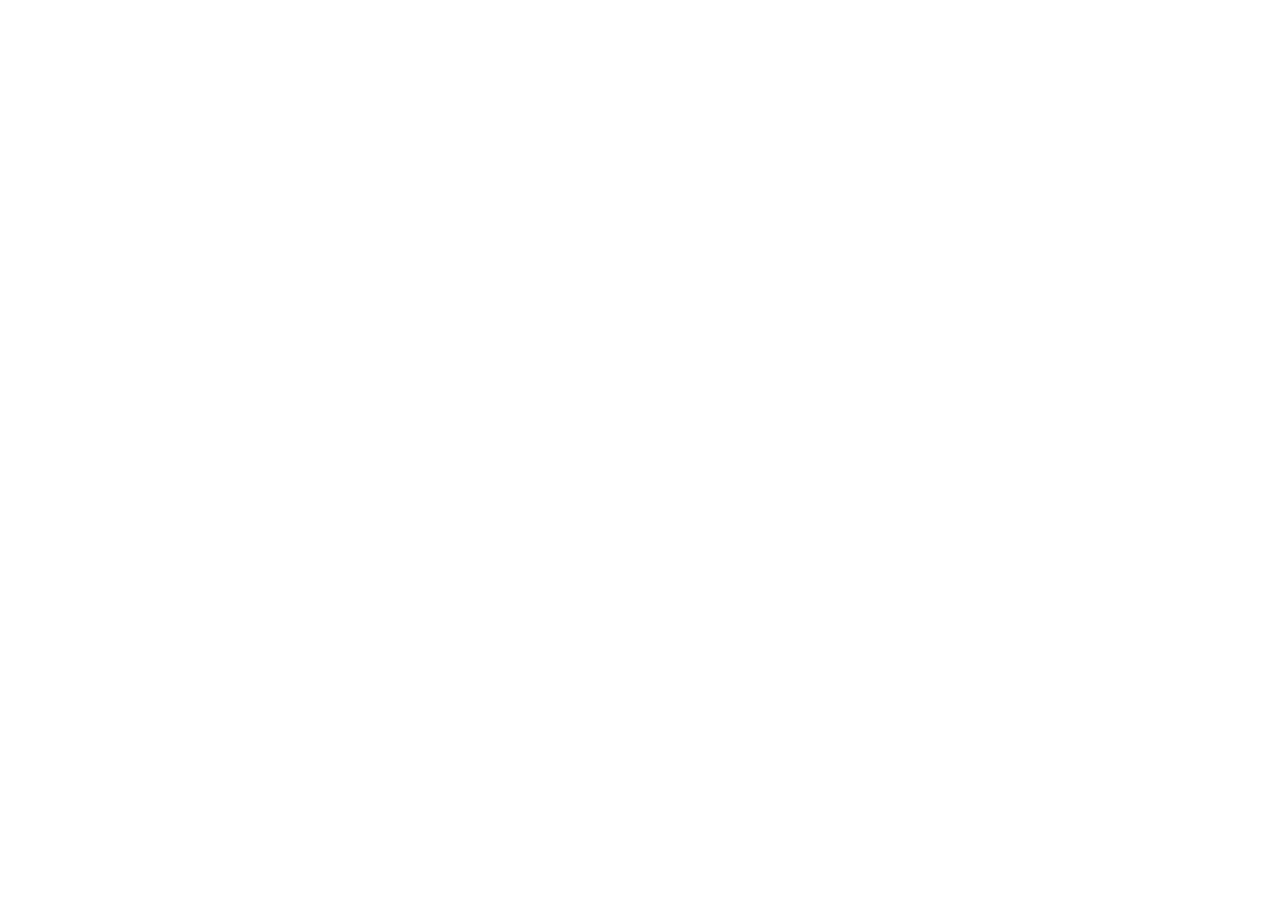
==== lab-b/index.html @ d074855e "NewLab_lab_b_upload" ====
<!doctype html>
<html lang="en">
<head>
    <meta charset="UTF-8">
    <meta name="viewport" content="width=device-width, initial-scale=1">
    <title>Imie Nazwisko (00000) - IS LAB B</title>

    <link rel="stylesheet" href="styles.css" type="text/css">
    <script src="scripts.js" defer></script>
</head>
<body>

</body>
</html>
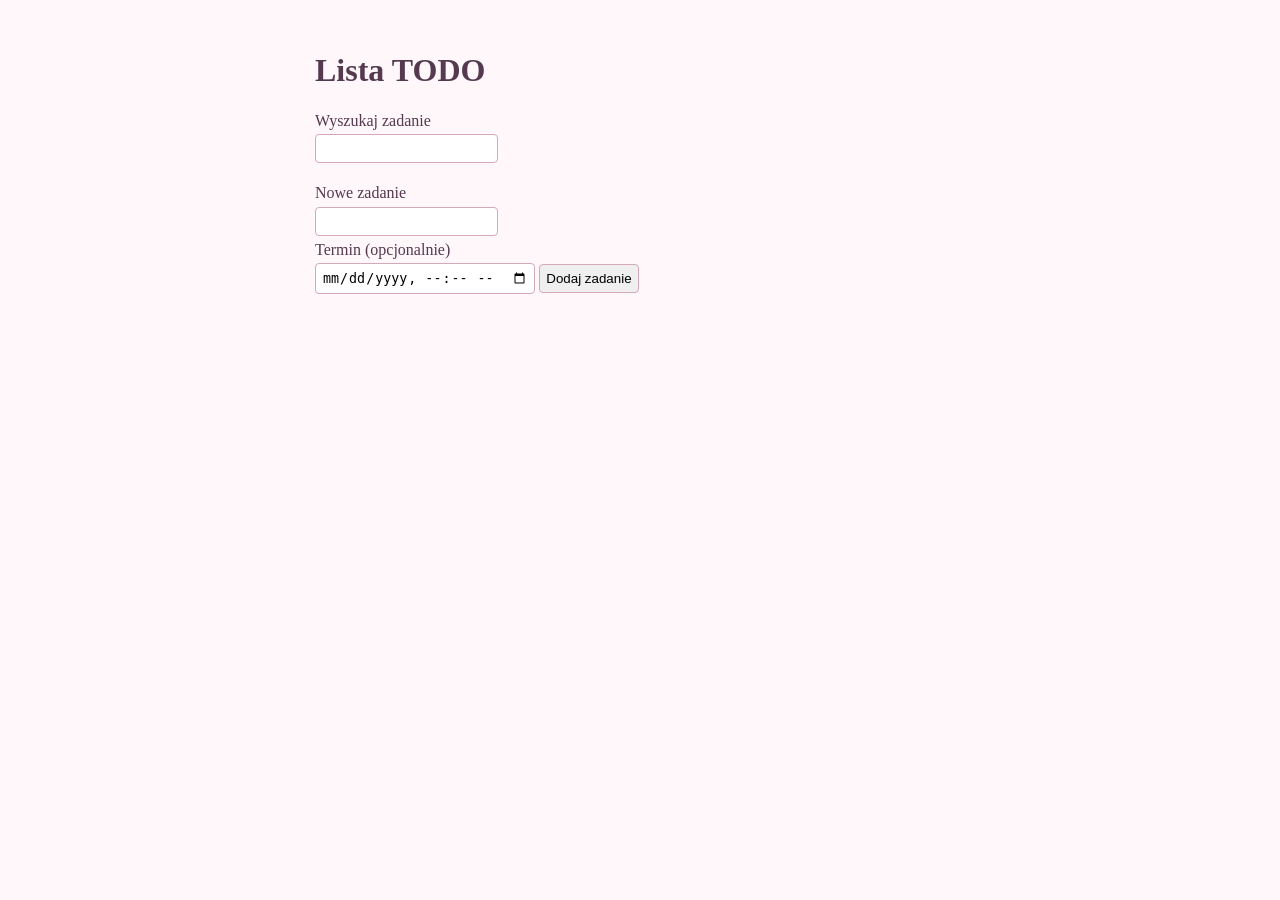
==== commit 7286d53b: "New_task_lab_b" ====
--- a/lab-b/index.html
+++ b/lab-b/index.html
@@ -1,14 +1,27 @@
 <!doctype html>
-<html lang="en">
+<html lang="pl">
 <head>
     <meta charset="UTF-8">
     <meta name="viewport" content="width=device-width, initial-scale=1">
-    <title>Imie Nazwisko (00000) - IS LAB B</title>
+    <title>Adrianna Świder (55738) - IS LAB B</title>
 
     <link rel="stylesheet" href="styles.css" type="text/css">
     <script src="scripts.js" defer></script>
 </head>
 <body>
+        <h1>Lista TODO</h1>
+        <label for="search">Wyszukaj zadanie</label>
+        <input id="search" type="search">
 
+        <div id="tasks"></div>
+        <p id="message"></p>
+
+        <form id="add-task">
+            <label for="task-text">Nowe zadanie</label>
+            <input id="task-text" type="text" minlength="3" maxlength="255" required>
+            <label for="task-date">Termin (opcjonalnie)</label>
+            <input id="task-date" type="datetime-local">
+            <button type="submit">Dodaj zadanie</button>
+        </form>
 </body>
 </html>
--- a/lab-b/styles.css
+++ b/lab-b/styles.css
@@ -0,0 +1,17 @@
+body { max-width: 650px; margin: 20px auto; background: #fff7fa; color: #55394f;line-height: 1.2; padding: 10px; font-family: "Times New Roman", Times, serif; }
+input, button { margin: 4px 0; padding: 6px; border: 1px solid #d6a8bb; border-radius: 4px; }
+label { display: block; }
+.task { margin: 10px 0; padding: 8px; border: 1px solid #934381; border-radius: 4px; overflow-wrap: anywhere;  }
+.task button { margin-left: 10px; background: #fffafa; color: #884265; border: 1px solid #d6a8bb; transition: background-color 0.3s, transform 0.3s;}
+.task button:hover, .task button:focus-visible{
+  background: #f8d9e7;
+  transform: translateY(-3px);
+}
+button, .task-content {
+  cursor: url("assets/Hello Kitty normal select.cur"), pointer;
+}
+#message { color: #a22; }
+@media (prefers-reduced-motion: reduce) {
+  html { scroll-behavior: auto; }
+  nav a, .portret { transition: none; }
+}
